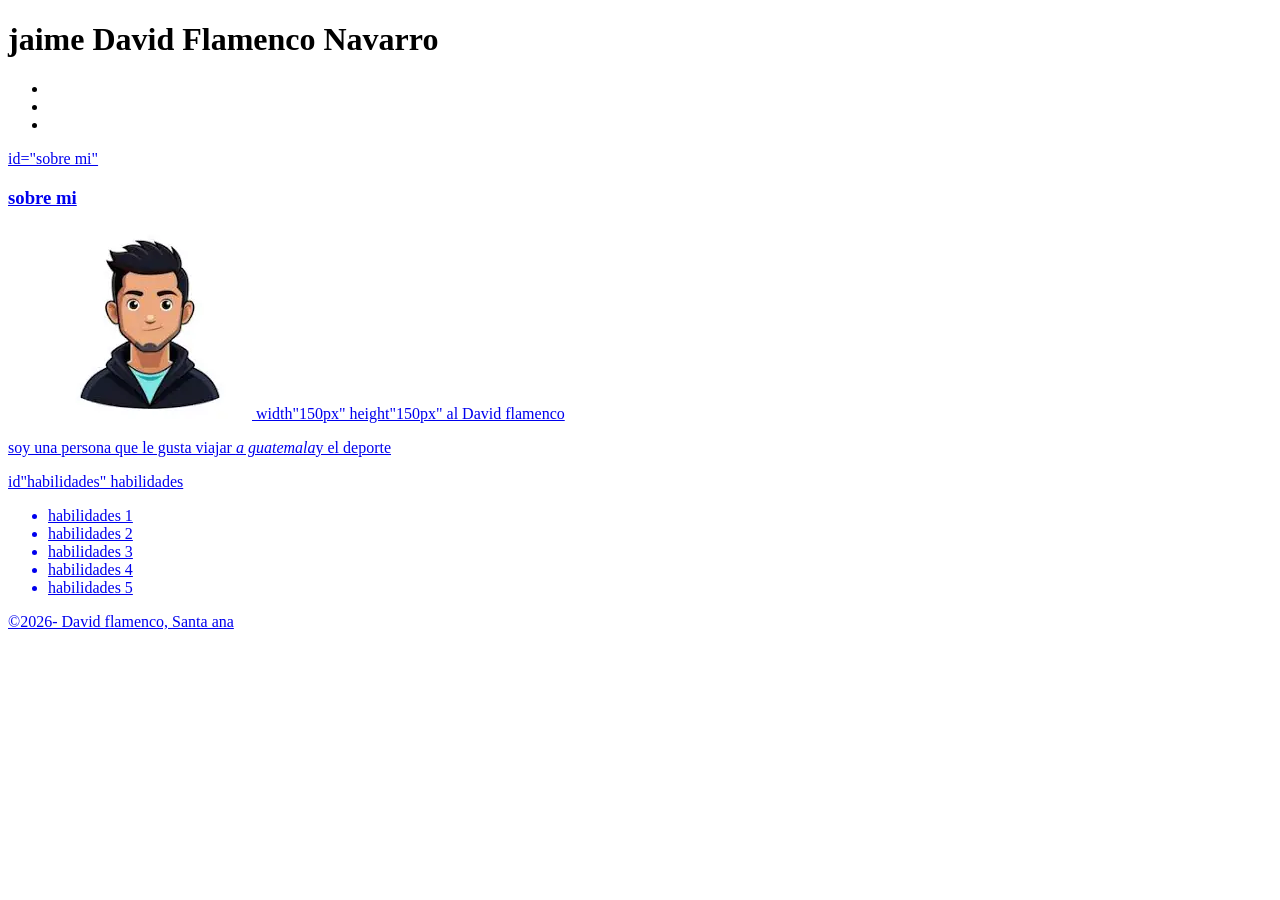
==== Ejemplos/index.html @ d65978ab "aplicar cambios" ====
<!DOCTYPE html>
<html lang="en">
<head>
    <meta charset="UTF-8">
    <meta name="viewport" content="width=device-width, initial-scale=1.0">
    <title>Document</title>
</head>
<body>
    <header>
    <h1>jaime David Flamenco Navarro</h1>
    <nav>
        <ul>
            <li><a href="index.html"</li>
            <li><a href="proyectos.html"</li>
            <li><a href="contacto.html"</li>

        </ul>
    </nav>
    </header>
    <main>
<section> id="sobre mi"</section>
<article>
    <h3>sobre mi</h3>

    <figure>
        <img src="avatar.png" alt="perfil David Flamenco"> width"150px" height"150px"
   
al    </figcaption>David flamenco</figure>
   <figure></figure>
   <p>soy una persona que le gusta viajar <em>a guatemala</em></strong>y el deporte</p>

</article>
<section> id"habilidades"
    habilidades
    <ul>
    <li>habilidades 1</li>
    <li>habilidades 2</li>
    <li>habilidades 3</li>
    <li>habilidades 4</li>
    <li>habilidades 5</li>
    </ul>
</section>
    </main>
    <footer>&copy;2026- David flamenco, Santa ana </footer>
</body>
</html>
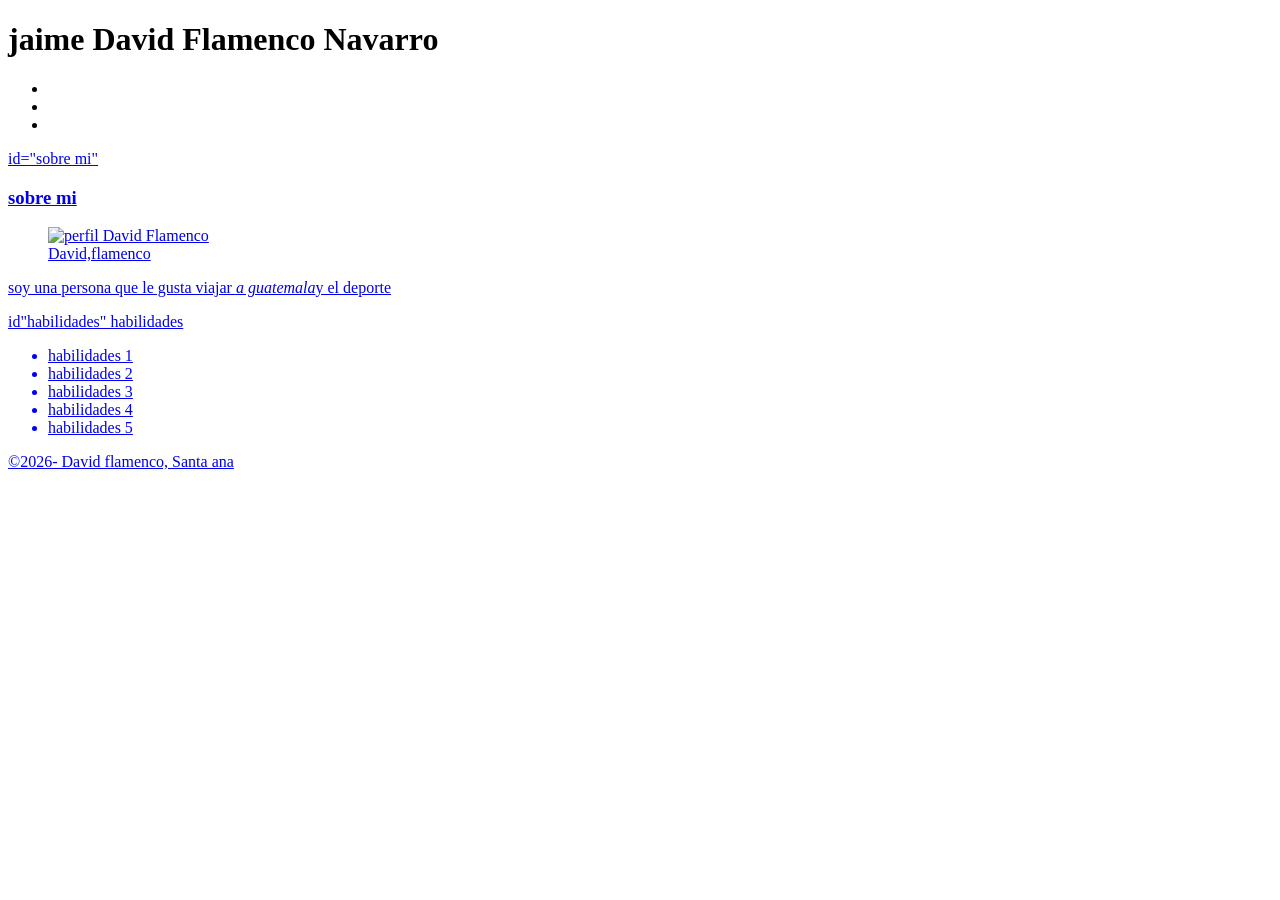
==== commit b5f50a70: "agrega paginas de proyecto y contacto con navegacion" ====
--- a/Ejemplos/index.html
+++ b/Ejemplos/index.html
@@ -23,10 +23,9 @@
     <h3>sobre mi</h3>
 
     <figure>
-        <img src="avatar.png" alt="perfil David Flamenco"> width"150px" height"150px"
-   
-al    </figcaption>David flamenco</figure>
-   <figure></figure>
+        <img src="ejemplos/avatar.png" alt="perfil David Flamenco" width="150px" height="150px">
+     <figcaption>David,flamenco</figcaption>
+   </figure>
    <p>soy una persona que le gusta viajar <em>a guatemala</em></strong>y el deporte</p>
 
 </article>
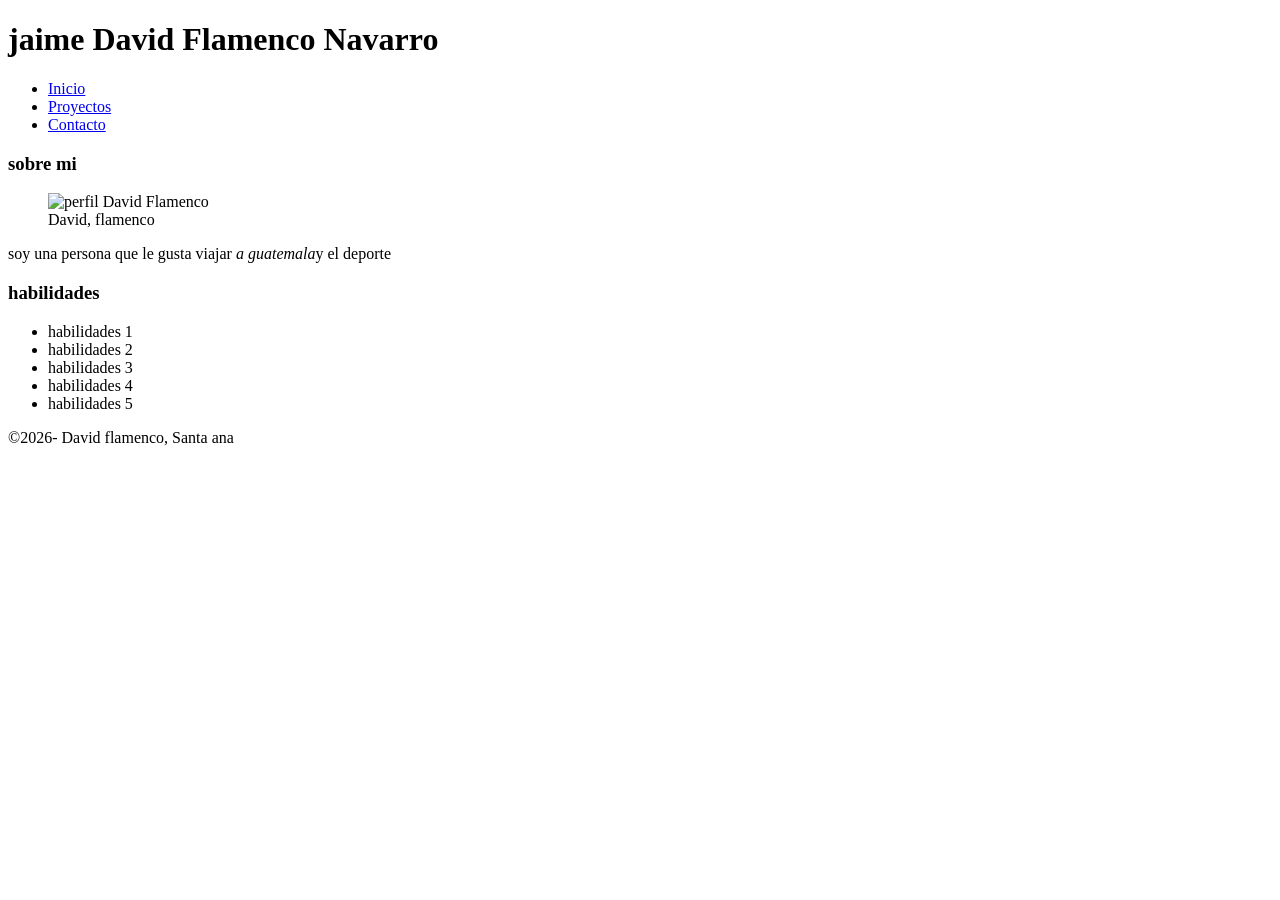
==== commit 392adb99: "formulario de contacto accesible" ====
--- a/Ejemplos/index.html
+++ b/Ejemplos/index.html
@@ -10,27 +10,26 @@
     <h1>jaime David Flamenco Navarro</h1>
     <nav>
         <ul>
-            <li><a href="index.html"</li>
-            <li><a href="proyectos.html"</li>
-            <li><a href="contacto.html"</li>
+            <li><a href="index.html">Inicio</a></li>
+            <li><a href="proyectos.html">Proyectos</a></li>
+            <li><a href="contacto.html">Contacto</a></li>
 
         </ul>
     </nav>
     </header>
     <main>
-<section> id="sobre mi"</section>
-<article>
-    <h3>sobre mi</h3>
+<section id="sobre mi">
+    <article>
+        <h3>sobre mi</h3>
 
-    <figure>
-        <img src="ejemplos/avatar.png" alt="perfil David Flamenco" width="150px" height="150px">
-     <figcaption>David,flamenco</figcaption>
-   </figure>
-   <p>soy una persona que le gusta viajar <em>a guatemala</em></strong>y el deporte</p>
-
-</article>
-<section> id"habilidades"
-    habilidades
+        <figure>
+            <img src="ejemplos/avatar.png" alt="perfil David Flamenco" width="150px" height="150px">
+            <figcaption>David, flamenco</figcaption>
+        </figure>
+        <p>soy una persona que le gusta viajar <em>a guatemala</em></strong>y el deporte</p>
+    </article>
+<section id="habilidades">
+    <h3>habilidades</h3>
     <ul>
     <li>habilidades 1</li>
     <li>habilidades 2</li>
